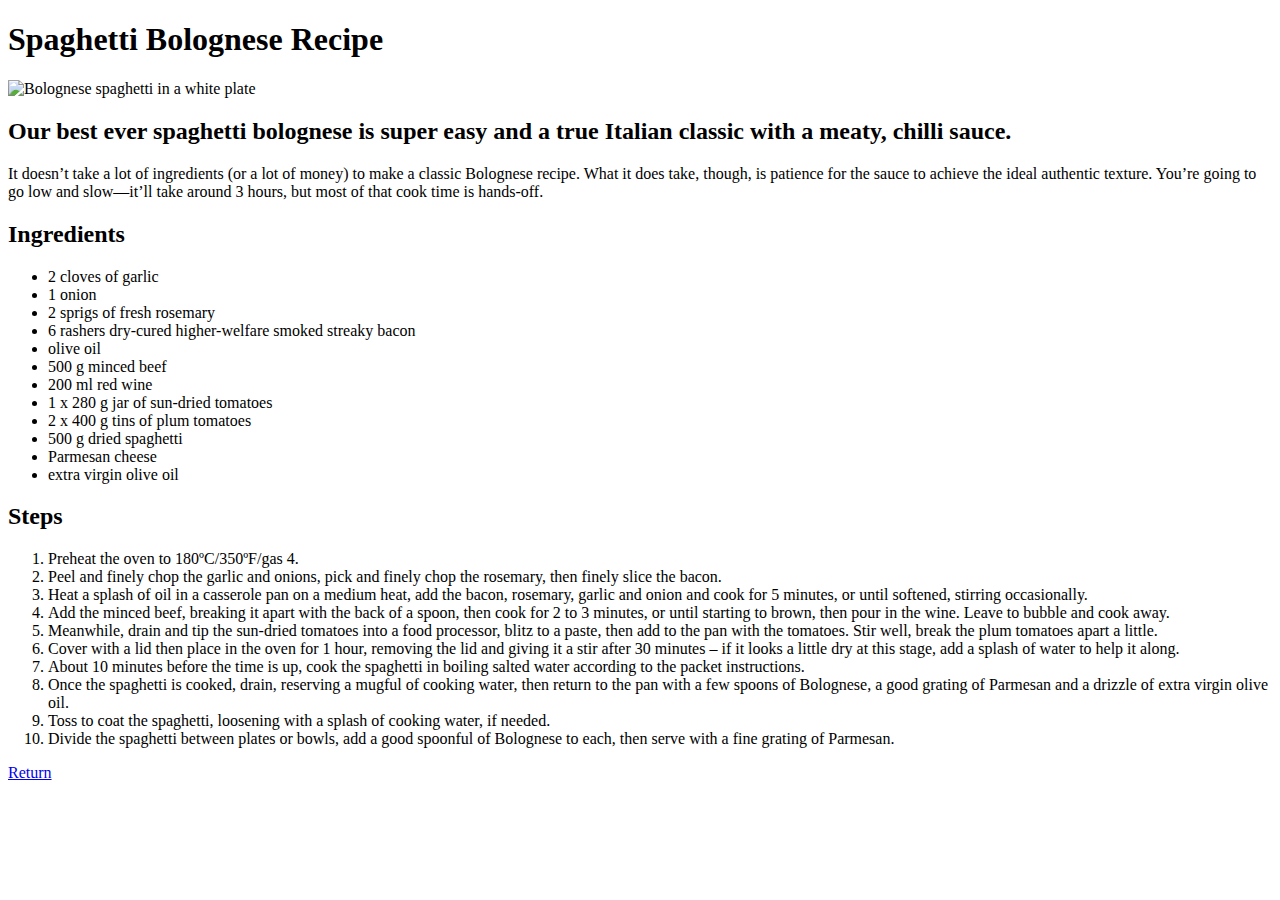
==== recipes/bolognese.html @ d670d9b1 "Add content to bolognese.html" ====
<!DOCTYPE html>
<html lang="en">

<head>
    <meta charset="UTF-8">
    <title>Spaghetti Bolognese Recipe</title>
</head>

<body>
    <h1>Spaghetti Bolognese Recipe</h1>
    <img src="https://assets.bonappetit.com/photos/5c2f8fe26558e92c8a622671/1:1/w_960,c_limit/bolognese-1.jpg"
        alt="Bolognese spaghetti in a white plate">
    <h2>Our best ever spaghetti bolognese is super easy and a true Italian classic with a meaty, chilli sauce.</h2>
    <p>It doesn’t take a lot of ingredients (or a lot of money) to make a classic Bolognese recipe. What it does take,
        though, is patience for the sauce to achieve the ideal authentic texture. You’re going to go low and slow—it’ll
        take around 3 hours, but most of that cook time is hands-off. </p>
    <h2>Ingredients</h2>
    <ul>
        <li>2 cloves of garlic</li>
        <li>1 onion</li>
        <li>2 sprigs of fresh rosemary</li>
        <li>6 rashers dry-cured higher-welfare smoked streaky bacon</li>
        <li>olive oil</li>
        <li>500 g minced beef</li>
        <li>200 ml red wine</li>
        <li>1 x 280 g jar of sun-dried tomatoes</li>
        <li>2 x 400 g tins of plum tomatoes</li>
        <li>500 g dried spaghetti</li>
        <li>Parmesan cheese</li>
        <li>extra virgin olive oil</li>
    </ul>
    <h2>Steps</h2>
    <ol>
        <li>Preheat the oven to 180ºC/350ºF/gas 4.</li>
        <li>Peel and finely chop the garlic and onions, pick and finely chop the rosemary, then finely slice the bacon.
        </li>
        <li>Heat a splash of oil in a casserole pan on a medium heat, add the bacon, rosemary, garlic and onion and cook
            for 5 minutes, or until softened, stirring occasionally.</li>
        <li>Add the minced beef, breaking it apart with the back of a spoon, then cook for 2 to 3 minutes, or until
            starting to brown, then pour in the wine. Leave to bubble and cook away.</li>
        <li>Meanwhile, drain and tip the sun-dried tomatoes into a food processor, blitz to a paste, then add to the pan
            with the tomatoes. Stir well, break the plum tomatoes apart a little.</li>
        <li>Cover with a lid then place in the oven for 1 hour, removing the lid and giving it a stir after 30 minutes –
            if it looks a little dry at this stage, add a splash of water to help it along.</li>
        <li>About 10 minutes before the time is up, cook the spaghetti in boiling salted water according to the packet
            instructions.</li>
        <li>Once the spaghetti is cooked, drain, reserving a mugful of cooking water, then return to the pan with a few
            spoons of Bolognese, a good grating of Parmesan and a drizzle of extra virgin olive oil.</li>
        <li>Toss to coat the spaghetti, loosening with a splash of cooking water, if needed.</li>
        <li>Divide the spaghetti between plates or bowls, add a good spoonful of Bolognese to each, then serve with a
            fine grating of Parmesan.</li>
    </ol>
    <a href="../index.html">Return</a>
</body>

</html>
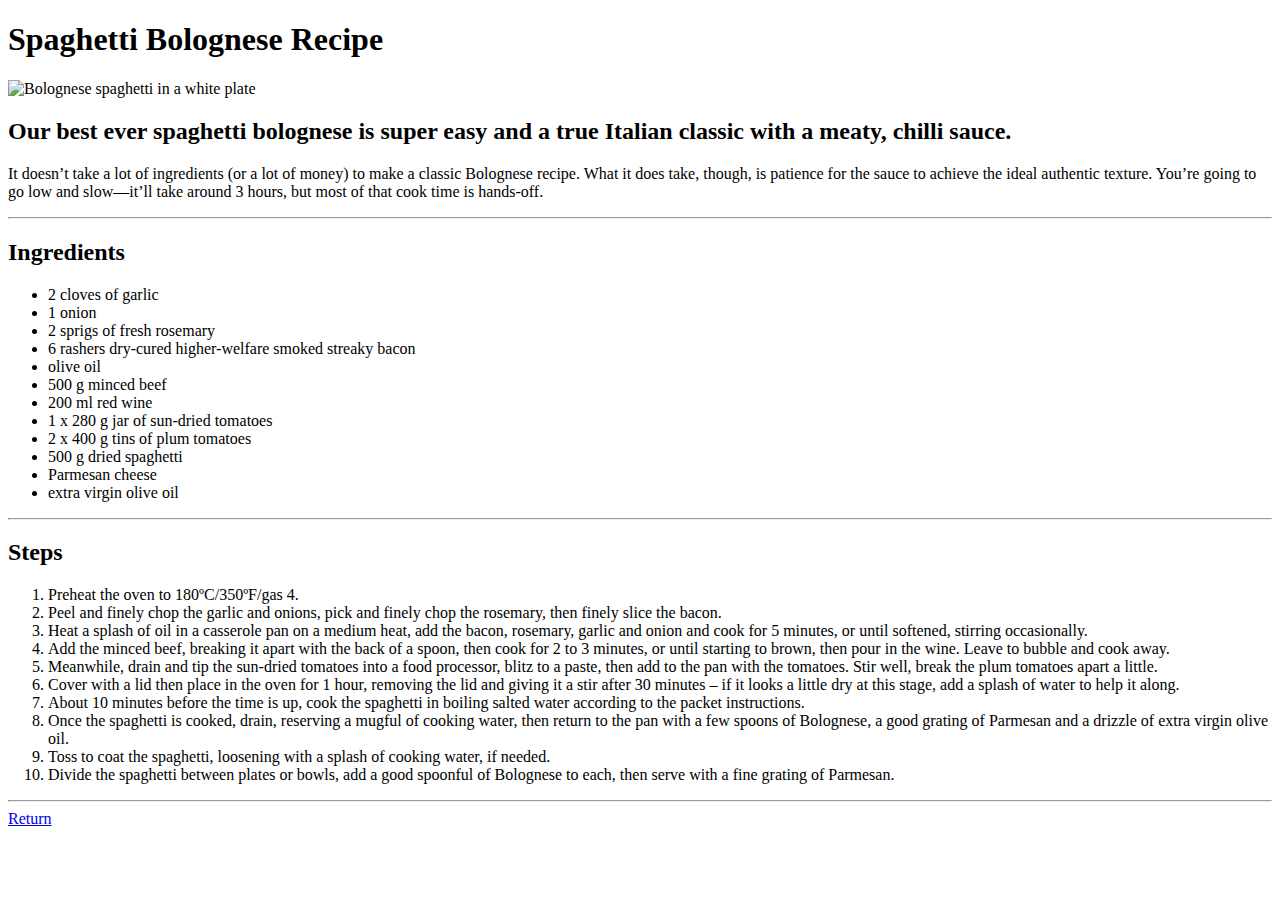
==== commit a4d32bc6: "Add CSS style" ====
--- a/recipes/bolognese.html
+++ b/recipes/bolognese.html
@@ -4,6 +4,7 @@
 <head>
     <meta charset="UTF-8">
     <title>Spaghetti Bolognese Recipe</title>
+    <link rel="stylesheet" href="../styles.css">
 </head>
 
 <body>
@@ -14,8 +15,9 @@
     <p>It doesn’t take a lot of ingredients (or a lot of money) to make a classic Bolognese recipe. What it does take,
         though, is patience for the sauce to achieve the ideal authentic texture. You’re going to go low and slow—it’ll
         take around 3 hours, but most of that cook time is hands-off. </p>
+    <hr>
     <h2>Ingredients</h2>
-    <ul>
+    <ul class="lst_ingredient">
         <li>2 cloves of garlic</li>
         <li>1 onion</li>
         <li>2 sprigs of fresh rosemary</li>
@@ -29,8 +31,9 @@
         <li>Parmesan cheese</li>
         <li>extra virgin olive oil</li>
     </ul>
+    <hr>
     <h2>Steps</h2>
-    <ol>
+    <ol class="lst_step">
         <li>Preheat the oven to 180ºC/350ºF/gas 4.</li>
         <li>Peel and finely chop the garlic and onions, pick and finely chop the rosemary, then finely slice the bacon.
         </li>
@@ -50,6 +53,7 @@
         <li>Divide the spaghetti between plates or bowls, add a good spoonful of Bolognese to each, then serve with a
             fine grating of Parmesan.</li>
     </ol>
+    <hr>
     <a href="../index.html">Return</a>
 </body>
 
